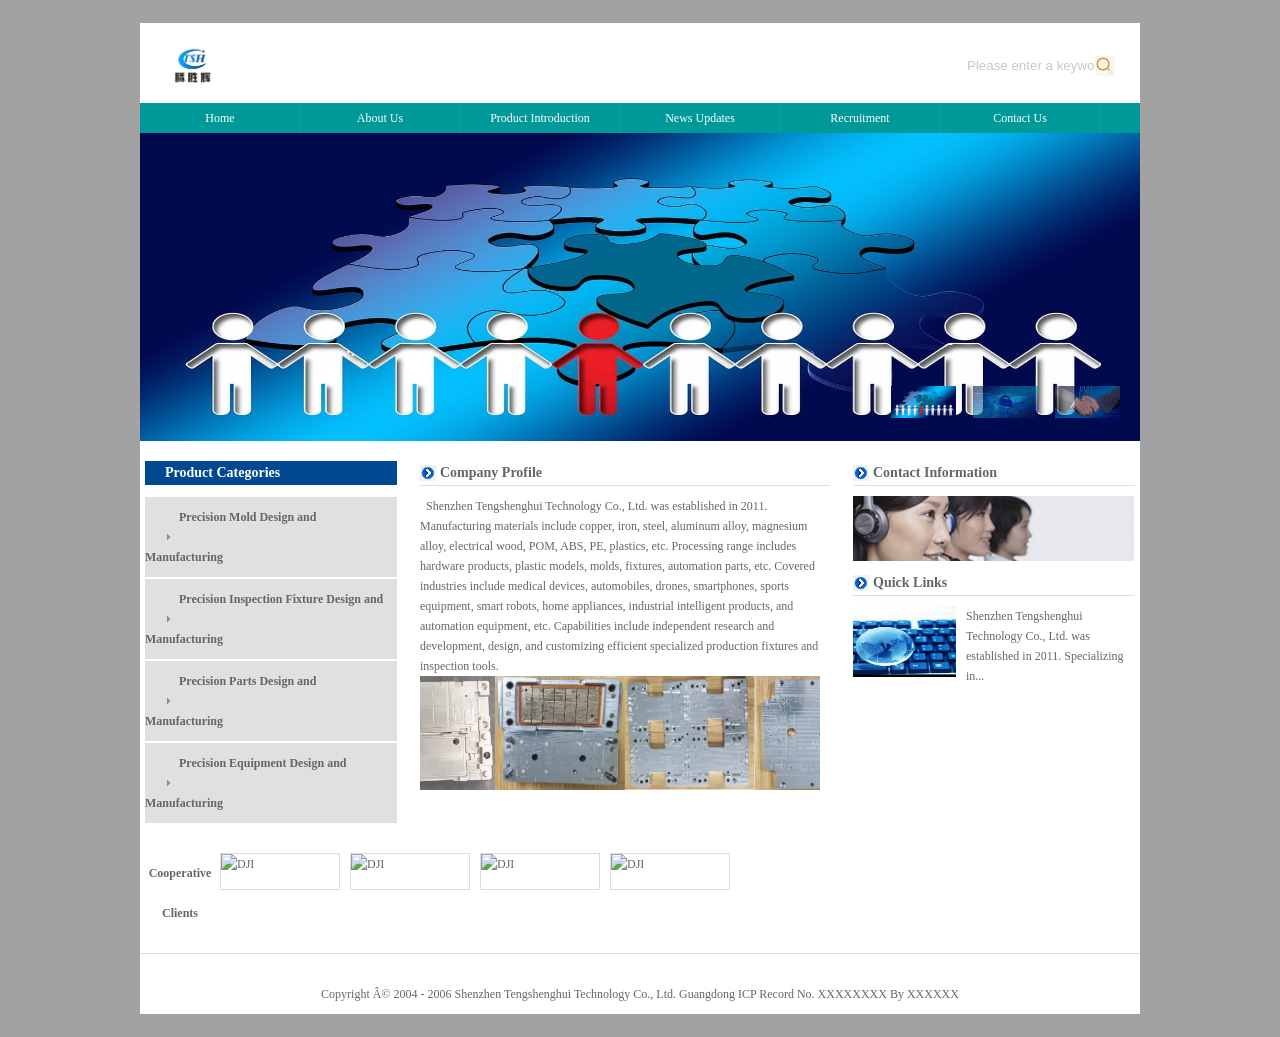
==== index.html @ ffbbfc1f "UPDATE" ====
<!DOCTYPE html PUBLIC "-//W3C//DTD XHTML 1.0 Transitional//EN" "http://www.w3.org/TR/xhtml1/DTD/xhtml1-transitional.dtd">
<html xmlns="http://www.w3.org/1999/xhtml">
<head>
<!--<meta http-equiv="Content-Type" content="text/html; charset=gb2312">--!>
<title>
    Shenzhen Tengshenghui Technology Co., Ltd.
</title>
</head>
<link href="skins/css/public.css" rel="stylesheet" type="text/css" />
<link href="skins/css/index.css" rel="stylesheet" type="text/css" />
<meta name="description" content="Shenzhen Tengshenghui Technology Co., Ltd." />
<meta name="keywords" content="Shenzhen Tengshenghui Technology Co., Ltd." />
<script type="text/javascript" src="skins/js/jquery-1.7.min.js">
</script>
<!--[if IE 6]>
    <script type="text/javascript" src="skins/js/DD_belatedPNG.js">
    </script>
<![endif]-->
<style type="text/css">
    .ScrollBox{ width:910px;float:left; overflow:hidden} .ScrollBox ul{ float:left;}
    .ScrollBox li{ width:118px; height:35px; border:1px solid #ddd; float:left;
    margin:0 10px 10px 0; display:inline;} .ScrollBox2{ width:400px;height:116px;overflow:hidden;float:left}
    .ScrollBox2{ height:116px;} .ScrollBox2 ul{ float:left;} .ScrollBox2 li{
    width:130px;height:116px; float:left;}
</style>
<body>
<div class="center">
    <!--top-->
    <div class="top">
        <div class="search" id="">
            <input type="text" id="txtKeywords" class="seaIn" onfocus='if(this.value == "Please enter a keyword") this.value="";'
            onblur='if(this.value == "") this.value="Please enter a keyword";' value="Please enter a keyword" />
            <input type="button" class="seaBtn" onclick="return Search()" />
        </div>
        <div class="logo" id="">
            <a href="index.html" title="Shenzhen Tengshenghui Technology Co., Ltd.">
                <img src="skins/ico/logo.png" width="40" height="40" alt="Shenzhen Tengshenghui Technology Co., Ltd."
                class="png" />
            </a>
        </div>
    </div>
    <!--top end-->
    <!--nav-->
    <div class="nav png">
        <ul>
            <li>
                <a href="index.html" title="Home">
                    Home
                </a>
            </li>
            <li>
                <a href="content.html" title="About Us">
                    About Us
                </a>
                <div class="secM" id="">
                    <a href="content.html" title="Company Introduction">
                        Company Introduction
                    </a>
                    <a href="content.html?NC=101002002" title="Company Structure">
                        Company Structure
                    </a>
                    <a href="contentproduct.html" title="Production Capacity">
                        Production Capacity
                    </a>
                    <a href="contentQualityManagement.html" title="Quality Management">
                        Quality Management
                    </a>
                    <a href="content.html?NC=101002005" title="Corporate Culture">
                        Corporate Culture
                    </a>
                    <a href="content.html?NC=101002006" title="Business Philosophy">
                        Business Philosophy
                    </a>
                </div>
            </li>
            <li>
                <a href="pmodel.html" title="Product Introduction">
                    Product Introduction
                </a>
                <div class="secM" id="">
                    <a href="pmodel.html" title="Precision Mold Design and Manufacturing">
                        Precision Mold Design and Manufacturing
                    </a>
                    <a href="product.html" title="Precision Inspection Fixture Design and Manufacturing">
                        Precision Inspection Fixture Design and Manufacturing
                    </a>
                    <a href="product1.html" title="Precision Parts Design and Manufacturing">
                        Precision Parts Design and Manufacturing
                    </a>
                    <a href="product2.html" title="Precision Equipment Design and Manufacturing">
                        Precision Equipment Design and Manufacturing
                    </a>
                </div>
            </li>
            <li>
                <a href="news.html" title="News Updates">
                    News Updates
                </a>
                <div class="secM" id="">
                    <a href="news.html" title="Company News">
                        Company News
                    </a>
                    <a href="news.html?NC=101004002" title="Industry News">
                        Industry News
                    </a>
                </div>
            </li>
            <li>
                <a href="joinus.html" title="Recruitment">
                    Recruitment
                </a>
                <div class="secM" id="">
                    <a href="joinus.html" title="Recruitment">
                        Recruitment
                    </a>
                </div>
            </li>
            <li>
                <a href="contactUs.html" title="Contact Us">
                    Contact Us
                </a>
                <div class="secM" id="">
                    <a href="contactUs.html" title="Contact Information">
                        Contact Information
                    </a>
                    <a href="goway.html" title="Travel Route">
                        Travel Route
                    </a>
                </div>
            </li>
        </ul>
        <div class="secMBg" id="">
        </div>
    </div>
    <!--nav end-->
    <script type="text/javascript">
        function Search() {
            var key = document.getElementById("txtKeywords").value;
            if (key.length == 0 || key == "Please enter a keyword") {
                alert('Please enter a keyword!');
                document.getElementById("txtKeywords").focus();
                return false;
            }
            var url = "search.html?Keyword=" + key;
            window.open(url, "_self");
        }
    </script>
    <!--inban-->
    <div class="inban">
        <ul>
            <li>
                <img width="1000" height="308" src="UploadFiles/Images/2013/3/20130325023821015.jpg"
                alt="Professional" />
            </li>
            <li>
                <img width="1000" height="308" src="UploadFiles/Images/2013/3/2013032502385562.jpg"
                alt="Pursuit" />
            </li>
            <li>
                <img width="1000" height="308" src="UploadFiles/Images/2013/3/20130323033447109.jpg"
                alt="Service" />
            </li>
        </ul>
    </div>
    <!--inban end-->
    <!--main-->
    <div class="main">
        <div class="intype" id="">
            <h4>
                Product Categories
            </h4>
            <ul>
                <li>
                    <a href="pmodel.html" title="Precision Mold Design and Manufacturing">
                        Precision Mold Design and Manufacturing
                    </a>
                </li>
                <li>
                    <a href="product.html" title="Precision Inspection Fixture Design and Manufacturing">
                        Precision Inspection Fixture Design and Manufacturing
                    </a>
                </li>
                <li>
                    <a href="product1.html" title="Precision Parts Design and Manufacturing">
                        Precision Parts Design and Manufacturing
                    </a>
                </li>
                <li>
                    <a href="product2.html" title="Precision Equipment Design and Manufacturing">
                        Precision Equipment Design and Manufacturing
                    </a>
                </li>
            </ul>
        </div>
        <div class="cpintr" id="">
            <h4 class="tit">
                Company Profile
            </h4>
            <div class="cpintrCon" id="">
                <p>
                    &nbsp;
                    <a href="content.html">
                        Shenzhen Tengshenghui Technology Co., Ltd. was established in 2011. Manufacturing materials include copper, iron, steel, aluminum alloy, magnesium alloy, electrical wood, POM, ABS, PE, plastics, etc. Processing range includes hardware products, plastic models, molds, fixtures, automation parts, etc. Covered industries include medical devices, automobiles, drones, smartphones, sports equipment, smart robots, home appliances, industrial intelligent products, and automation equipment, etc. Capabilities include independent research and development, design, and customizing efficient specialized production fixtures and inspection tools.
                    </a>
                </p>
            </div>
            <div class="ScrollBox2" id="">
                <div class="moveBox2" id="">
                    <ul class="Mul_1">
                        <li>
                            <img width="130" height="114" src="UploadFiles/Images/2024/2/1.png"
                            alt="555555" />
                        </li>
                        <li>
                            <img width="130" height="114" src="UploadFiles/Images/2024/2/2.png"
                            alt="44444" />
                        </li>
                        <li>
                            <img width="130" height="114" src="UploadFiles/Images/2024/2/3.png"
                            alt="Product Four" />
                        </li>
                        <li>
                            <img width="130" height="114" src="UploadFiles/Images/2024/2/4.png"
                            alt="Product Two" />
                        </li>
                        <li>
                            <img width="130" height="114" src="UploadFiles/Images/2024/2/5.png"
                            alt="Product One" />
                        </li>
                    </ul>
                    <ul class="Mul_2">
                    </ul>
                </div>
            </div>
        </div>
        <div class="ctus" id="">
            <div class="wa" id="">
                <h4 class="tit">
                    Contact Information
                </h4>
                <p>
                    <a href="contactUs.html">
                        <img src="UploadFiles/Images/2024/1/1.jpg" />
                    </a>
                </p>
            </div>
            <div class="mt10" id="">
                <h4 class="tit">
                    Quick Links
                </h4>
                <div class="fast" id="">
                    <p>
                        <a href="content.html" title="#">
                            <img src="UploadFiles/Images/2024/1/2.jpg"   width="103"
                            height="71" alt="#" style="float:left;margin-right:10px;" />
                        </a>
                        Shenzhen Tengshenghui Technology Co., Ltd. was established in 2011. Specializing in...
                    </p>
                </div>
            </div>
        </div>
    </div>
    <!--main end-->
    <!--flink-->
    <div class="flink">
        <h4>
            Cooperative Clients
        </h4>
        <div class="ScrollBox" id="">
            <div class="moveBox" id="">
                <ul class="Mul1">
                    <li>
                        <img width="116" height="35" src=""
                        alt="DJI" />
                    </li>
                    <li>
                        <img width="116" height="35" src=""
                        alt="DJI" />
                    </li>
                    <li>
                        <img width="116" height="35" src=""
                        alt="DJI" />
                    </li>
                    <li>
                        <img width="116" height="35" src=""
                        alt="DJI" />
                    </li>
                </ul>
                <ul class="Mul2">
                </ul>
            </div>
        </div>
    </div>
    <!--flink end-->
    <!--footer-->
    <div class="footer" style="text-align:center;">
        <div>
            <script id="ebsgovicon" src="http://szcert.ebs.org.cn/govicon.js?id=cd8d3c47-58ce-4507-bed6-1e636092774e&width=75&height=105&type=1"
            type="text/javascript" charset="utf-8">
            </script>
        </div>
        <br />
        Copyright © 2004 - 2006 Shenzhen Tengshenghui Technology Co., Ltd.
        <a href="https://beian.miit.gov.cn/">
            Guangdong ICP Record No. XXXXXXXX
        </a>
        By
        <a target="_blank" href="">
            XXXXXX
        </a>
    </div>
    <!--footer end-->
</div>
</body>
<script type="text/javascript" src="skins/js/common.js">
</script>
<script type="text/javascript" src="skins/js/index.js">
</script>
<script type="text/javascript">
    $(function() {
        /*	var speed=30,SBbox= $(".ScrollBox"),SBbox1 = $(".Mul1"),SBbox2 = $(".Mul2");
        SBbox2.html(SBbox1.html());
        SBbox1.width(SBbox1.find('li').length*130);
        SBbox2.width(SBbox1.find('li').length*130);
        $(".moveBox").width(SBbox1.find('li').length*130*2);
        
        function Marquee(){ 
            if(SBbox.scrollLeft()>=SBbox1.width()){SBbox.scrollLeft(0);}			 
            else{SBbox.scrollLeft(SBbox.scrollLeft()+1);}
        } 
        
        var MyMar=setInterval(Marquee,speed) 
        SBbox.mouseover(function() {
            clearInterval(MyMar);
        });
        SBbox.mouseout(function() {
            MyMar=setInterval(Marquee,speed);
        });*/

        /**/
        var sbsp = 30,
        XXBox = $(".ScrollBox2"),
        XXBox1 = $(".Mul_1"),
        XXBox2 = $(".Mul_2");
        XXBox2.html(XXBox1.html());
        XXBox1.width(XXBox1.find('li').length * 130);
        XXBox2.width(XXBox1.find('li').length * 130);
        $(".moveBox2").width(XXBox1.find('li').length * 130 * 3);

        function Marquee2() {
            if (XXBox.scrollLeft() >= XXBox1.width()) {
                XXBox.scrollLeft(0);
            } else {
                XXBox.scrollLeft(XXBox.scrollLeft() + 1);
            }
        }

        var MyMar2 = setInterval(Marquee2, sbsp);
        XXBox.mouseover(function() {
            clearInterval(MyMar2);
        });
        XXBox.mouseout(function() {
            MyMar2 = setInterval(Marquee2, sbsp);
        });

    });
</script>
<!--[if IE 6]>
    <script type="text/javascript">
        DD_belatedPNG.fix('.png');
    </script>
<![endif]-->

</html>
---- skins/css/public.css ----
﻿@charset "utf-8";
/* CSS Document */

html, body, div, h1, h2, h3, h4, h5, h6, ul, ol, dl, li, dt, dd, p, blockquote, pre, form, fieldset, table, th, td, span, input, textarea { margin:0; padding:0; }
body{ background:#a2a2a2; font-size:12px; line-height:20px; padding:23px 0; color:#666}
li, ol { list-style:none; }ins { text-decoration:none; }i, em { font-style:normal; }a { text-decoration:none; color:#666;}a:hover { cursor:pointer; text-decoration:none;}a:active{star:expression(this.onFocus=this.blur());}:focus{outline:0;}.clear { clear:both; line-height:0px; overflow:hidden; zoom:1; font-size:0px; content:'.'; }a img { border:none; }.clear { clear:both; font-size:0px; line-height:0px; }
li.clear { float:none; width:auto; height:auto; padding:0; margin:0; }
input{ border:0 none; padding:0px; margin:0px;}
table { border-collapse: collapse; border-spacing: 0;}
.pr{ position:relative;}.pa{ position:absolute;}
.ftms{ font-family:"Microsoft YaHei"}
/*文字靠边*/
.tl { text-align:left!important; }.tc { text-align:center!important; }.tr { text-align:right!important; }
/*缩进*/
.ti2 { text-indent:2em; }
/*字体粗细*/
.fb { font-weight:bold; }.fn { font-weight:normal; }
/*字体大小*/
.f12 { font-size:12px; }.f14 { font-size:14px; }.f16{font-size:16px;}.fl{ float:left;}.fr{ float:right;}
.mm{ margin-left:auto; margin-right:auto;}
.bd1{ border:1px solid #ddd;}
/*显示*/
.dil { display:inline; }.bk { display:block !important;}.dn{ display:none;}.od { overflow:hidden }
/**/
/*行高*/
.lh18 { line-height:18px; }.lh20 { line-height:20px; }.lh22 { line-height:22px; }.lh24 { line-height:24px; }.lh25 { line-height:25px; }.lh26 { line-height:26px; }.lh30 { line-height:30px; }.lh40{line-height: 40px;}
/**/
.nbg{ background:none !important;}.mt10{ margin-top:10px;}.mt15{ margin-top:15px;}.mt20{ margin-top:20px}.pd15{ padding:0px 15px;}

.wa{ width:100%;}
.center{ width:1000px;margin:0px auto; background:#FFFFFF;display:block;}

/*整体布局*/
.top{ height:80px; background:url(../bg/topBg.gif) repeat-x;}
.logo{ margin:23px 0 0 33px; float:left;}
.search{ width:161px; height:20px; background:url(../bg/searchBg.gif) no-repeat; float:right;margin:33px 22px 0 0; display:inline;}
.seaIn{ width:138px; background:none; height:20px; line-height:20px; text-indent:10px; color:#c7c7c7; float:left;}
.seaBtn{ width:20px ;height:20px; background:url(../bg/seach.jpeg) ;cursor:pointer; display:inline; }

/*头部导航*/
.nav{ height:30px; padding:0 0 3px 0; background-image:url(../bg/navBg.png); background-repeat:repeat-x; line-height:30px; z-index:2; position:relative;}
.nav li{ width:16%; text-align:center; float:left; background:url(../bg/navline.gif) no-repeat right top; position:relative}
.nav li a{ color:#fff; display:block; width:100%;}
.nav li a:hover{ background:url(../bg/navCBg.png) repeat-x;}
.licur a,.lih a{background:url(../bg/navCBg.png) repeat-x;}
.secMBg{ line-height:26px; height:26px; position:absolute; left:0px; top:30px; background-image:url(../bg/bg2.png); width:100%; display:none;}

.secM{ position:absolute; left:0px; top:30px; width:400px; z-index:99;display:none;}
.secM a{ display:inline-block; margin:0 5px; float:left; width:auto !important;background:none !important;}
.secM a:hover{ background:none !important; color:#a0bd21;}
.footer{ padding:10px 0; border-top:1px solid #ddd; text-indent:20px; color:#666;}
---- skins/css/index.css ----
﻿@charset "utf-8";
/* CSS Document */

.inban{ height:308px; margin-top:-3px; z-index:1;position:relative;}

.main{ padding:20px 0;}
.intype{ width:252px; float:left; margin-left:5px; display:inline}
.cpintr{ width:410px; float:left; margin:0 23px; display:inline;}
.ctus{ width:282px; float:left;}

.intype h4{ line-height:24px; background:#00488f; text-indent:20px; color:#fff; font-size:14px;}
.intype ul{ padding:10px 0;}
.intype li{ line-height:40px; background:#e1dfdf url(../ico/ico1.gif) no-repeat 22px center; font-weight:bold; margin:2px 0 0 0; text-indent:34px;}
.intype li a:hover{ color:#00488f;}

.tit{ background:url(../ico/ico2.gif) no-repeat left center; border-bottom:1px solid #ddd; line-height:24px; text-indent:20px; margin:0 0 10px 0; font-size:14px;}

/**/
.indexjs{ width:410px;}
.indexjs .prev{ width:7px; height:13px; background:url(../images/arr1.png); overflow:hidden; border:0 none; cursor:pointer; display:block; float:left;margin-top:40px; display:none;}
.indexjs .next{ width:7px; height:13px; background:url(../images/arr1.png) -8px center;overflow:hidden; border:0 none; cursor:pointer; display:block; float:right; margin-top:40px; display:none;}
.anyClass { width:400px; float:left; display:inline; overflow:hidden; position:relative;height:115px;}
.anyClass ul{ width:10000px; float:left; position:absolute; left:0px; top:0px; height:115px;}
.anyClass li{ width:130px; float:left;display:inline}
.anyClass li p{ width:100%; float:left; text-align:center; line-height:22px;}
.anyClass li p a{ color:#777;}

.indexjs2{ width:900px; height:70px; float:left;}
.indexjs2 .prev2{ width:7px; height:13px; background:url(../images/arr1.png); overflow:hidden; border:0 none; cursor:pointer; display:block; float:left;display:none;}
.indexjs2 .next2{ width:7px; height:13px; background:url(../images/arr1.png) -8px center;overflow:hidden; border:0 none; cursor:pointer; display:block; float:right; display:none;}
.anyClass2 { width:900px; float:left; display:inline;  height:auto; position:relative;}
.anyClass2 ul{ width:900px; float:left; position:absolute; left:0px; top:0px; height:40px;}
.anyClass2 li{ width:118px; float:left;display:inline; margin-right:10px; height:auto;}
.anyClass2 li img{ width:116px; height:35px; border:1px solid #ddd;}
.anyClass2 li p{ width:100%; float:left; text-align:center; line-height:22px;}
.anyClass2 li p a{ color:#777;}

.flink{ padding:20px 0; width:100%; overflow:hidden}
.flink h4{ width:80px; float:left; text-align:center; line-height:40px}

.inban li{ width:100%; height:308px; display:none; position:absolute; left:0px; top:0px;}
.control{ position:absolute; width:auto; right:10px; top:250px; z-index:2; height:10px; text-align:center}
.control span{ width:65px; height:32px;margin:0 3px; display:inline-block;cursor:pointer; background:url(../bg/bg1.png); overflow:hidden; padding:3px 7px 7px 4px}
.control span img{FILTER: alpha(opacity=60); -moz-opacity: 0.6; -khtml-opacity: 0.6; opacity: 0.6;}
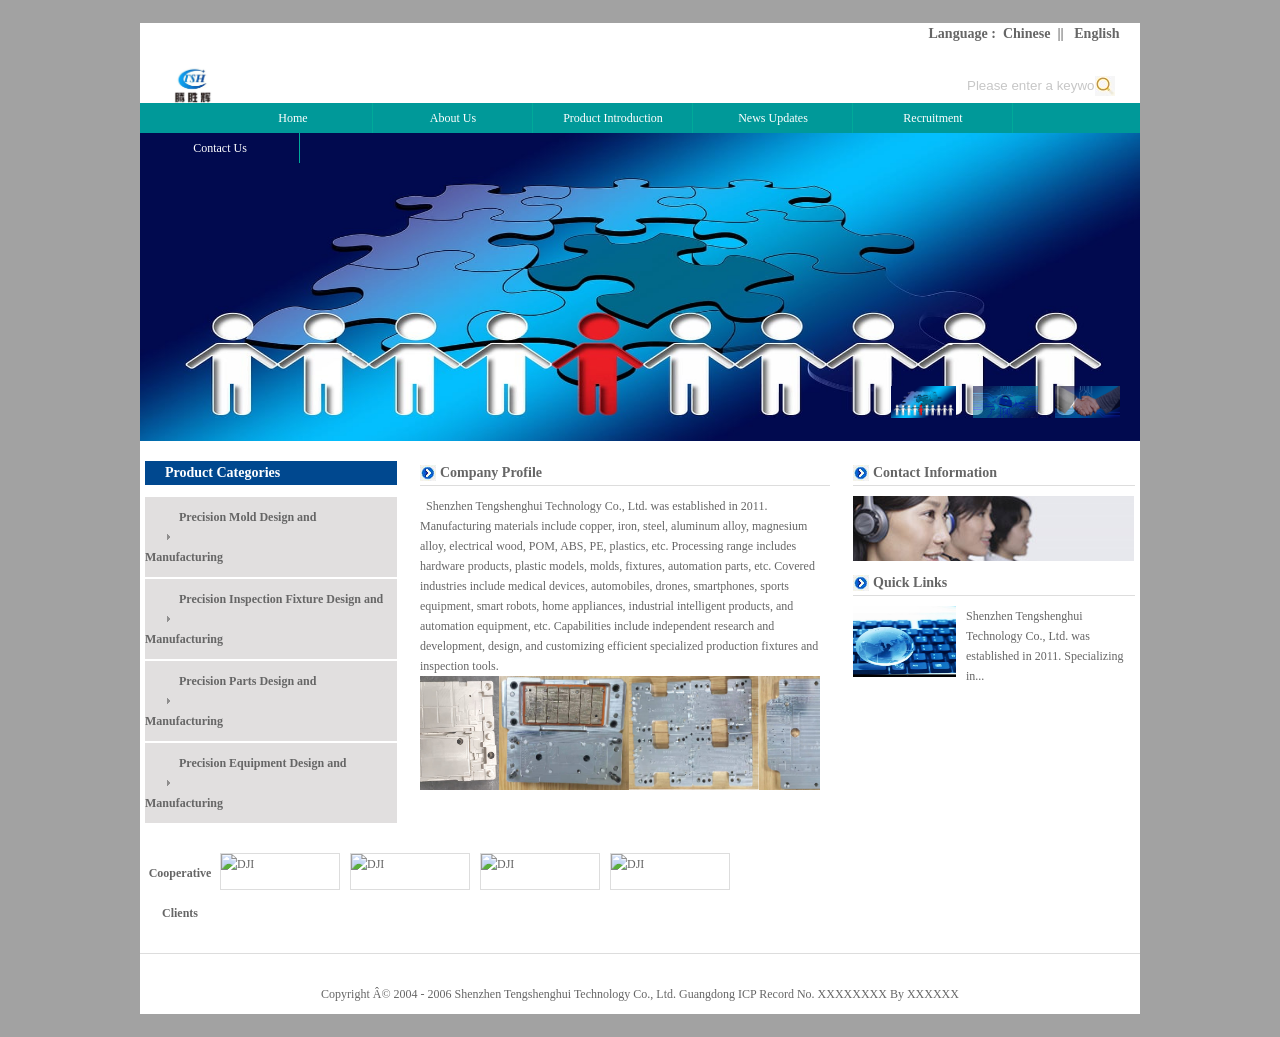
==== commit a987194f: "Update index.html" ====
--- a/index.html
+++ b/index.html
@@ -26,7 +26,7 @@
 <body>
 <div class="center">
     <!--top-->
-    <div class="top">
+    <div class="top"><div style="text-align:right; padding-right: 1%;align-items: flex-end;"><H3>Language :<a href="https://bbsky3099.github.io/tsh/" title="Chinese">&nbsp;&nbsp;Chinese&nbsp;&nbsp;</a>||<a href="#" title="English">&nbsp;&nbsp; English &nbsp;&nbsp;</a></div>
         <div class="search" id="">
             <input type="text" id="txtKeywords" class="seaIn" onfocus='if(this.value == "Please enter a keyword") this.value="";'
             onblur='if(this.value == "") this.value="Please enter a keyword";' value="Please enter a keyword" />
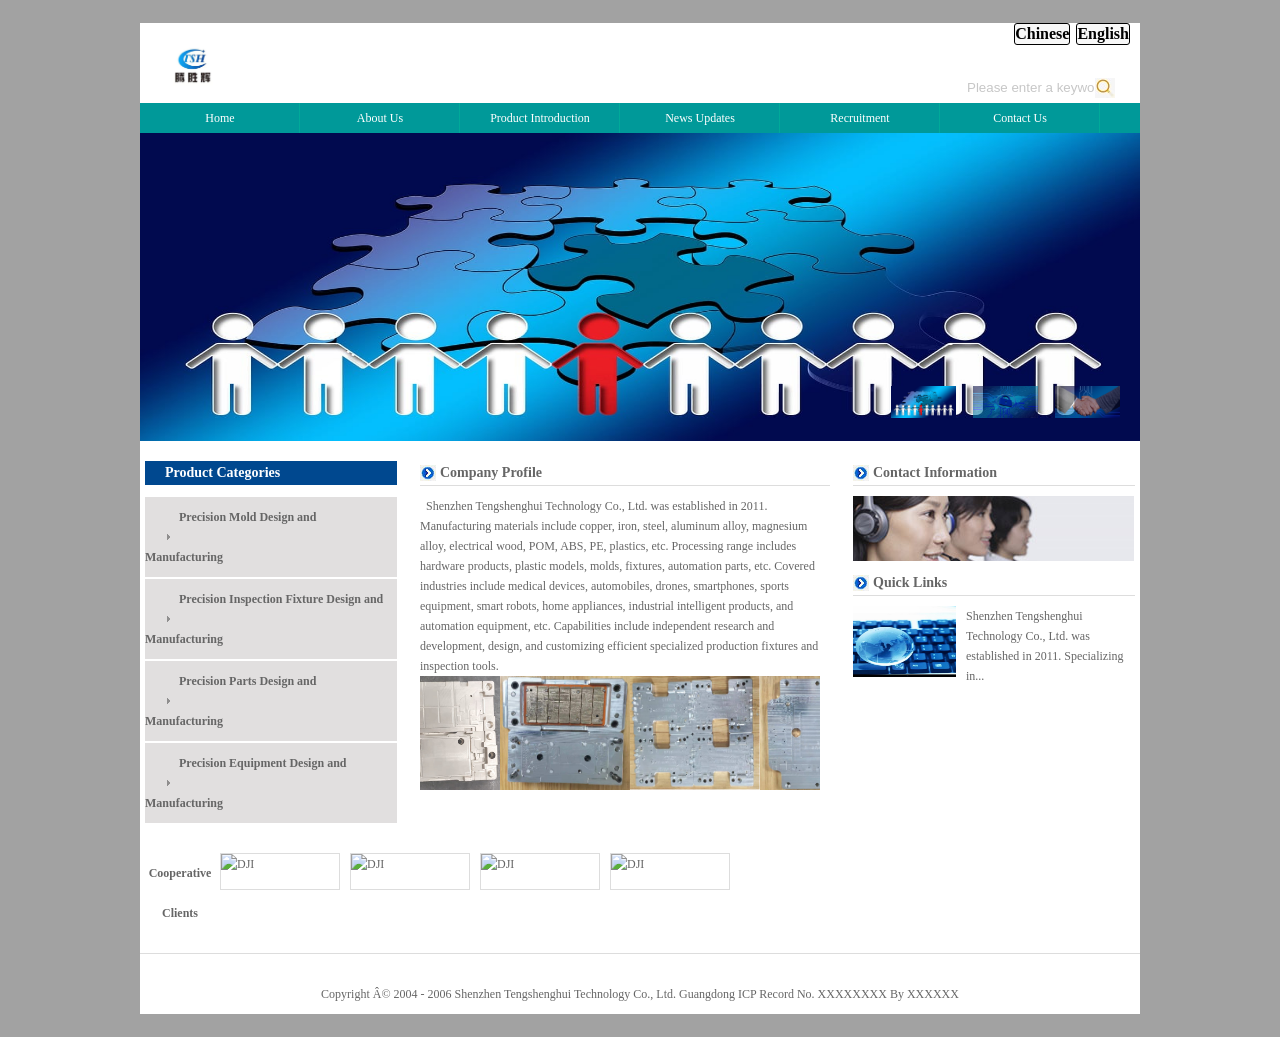
==== commit b582b487: "Update index.html" ====
--- a/index.html
+++ b/index.html
@@ -22,22 +22,38 @@
     margin:0 10px 10px 0; display:inline;} .ScrollBox2{ width:400px;height:116px;overflow:hidden;float:left}
     .ScrollBox2{ height:116px;} .ScrollBox2 ul{ float:left;} .ScrollBox2 li{
     width:130px;height:116px; float:left;}
+</style><style>
+  .boxed-link {
+    display: inline-block;
+
+    border: 1px solid #000;
+    background-color: #f8f8f8;
+    color: #000;
+    text-decoration: none;
+    font-size: 16px;
+    border-radius: 3px;
+  }
+
+  /* 鼠标悬停效果 */
+  .boxed-link:hover {
+    background-color: #e0e0e0;
+  }
 </style>
 <body>
 <div class="center">
     <!--top-->
-    <div class="top"><div style="text-align:right; padding-right: 1%;align-items: flex-end;"><H3>Language :<a href="https://bbsky3099.github.io/tsh/" title="Chinese">&nbsp;&nbsp;Chinese&nbsp;&nbsp;</a>||<a href="#" title="English">&nbsp;&nbsp; English &nbsp;&nbsp;</a></div>
+    <div class="top"> <div class="logo" id="">
+            <a href="index.html" title="Shenzhen Tengshenghui Technology Co., Ltd.">
+                <img src="skins/ico/logo.png" width="40" height="40" alt="Shenzhen Tengshenghui Technology Co., Ltd."
+                class="png" />
+            </a>
+        </div><div style="text-align:right; padding-right: 1%;align-items: flex-end;"><H4><a href="https://bbsky3099.github.io/tsh/" title="Chinese" class="boxed-link">Chinese</a>&nbsp;&nbsp;<a href="#" title="English" class="boxed-link"> English </a></div>
         <div class="search" id="">
             <input type="text" id="txtKeywords" class="seaIn" onfocus='if(this.value == "Please enter a keyword") this.value="";'
             onblur='if(this.value == "") this.value="Please enter a keyword";' value="Please enter a keyword" />
             <input type="button" class="seaBtn" onclick="return Search()" />
         </div>
-        <div class="logo" id="">
-            <a href="index.html" title="Shenzhen Tengshenghui Technology Co., Ltd.">
-                <img src="skins/ico/logo.png" width="40" height="40" alt="Shenzhen Tengshenghui Technology Co., Ltd."
-                class="png" />
-            </a>
-        </div>
+       
     </div>
     <!--top end-->
     <!--nav-->
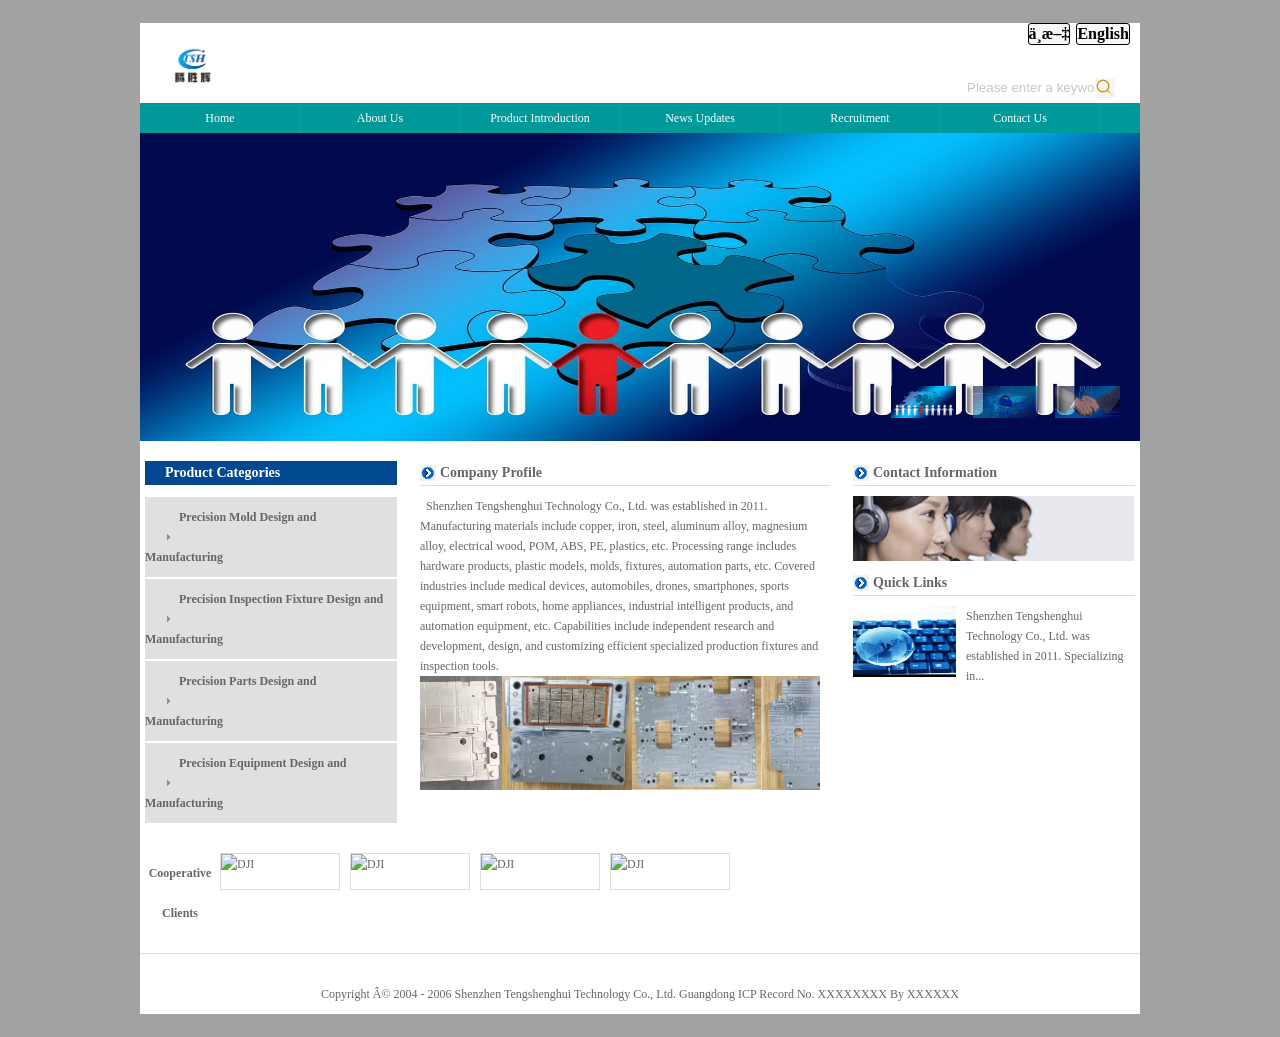
==== commit 40c129d7: "Update index.html" ====
--- a/index.html
+++ b/index.html
@@ -47,7 +47,7 @@
                 <img src="skins/ico/logo.png" width="40" height="40" alt="Shenzhen Tengshenghui Technology Co., Ltd."
                 class="png" />
             </a>
-        </div><div style="text-align:right; padding-right: 1%;align-items: flex-end;"><H4><a href="https://bbsky3099.github.io/tsh/" title="Chinese" class="boxed-link">Chinese</a>&nbsp;&nbsp;<a href="#" title="English" class="boxed-link"> English </a></div>
+        </div><div style="text-align:right; padding-right: 1%;align-items: flex-end;"><H4><a href="https://bbsky3099.github.io/tsh/" title="中文" class="boxed-link">中文</a>&nbsp;&nbsp;<a href="#" title="English" class="boxed-link"> English </a></div>
         <div class="search" id="">
             <input type="text" id="txtKeywords" class="seaIn" onfocus='if(this.value == "Please enter a keyword") this.value="";'
             onblur='if(this.value == "") this.value="Please enter a keyword";' value="Please enter a keyword" />
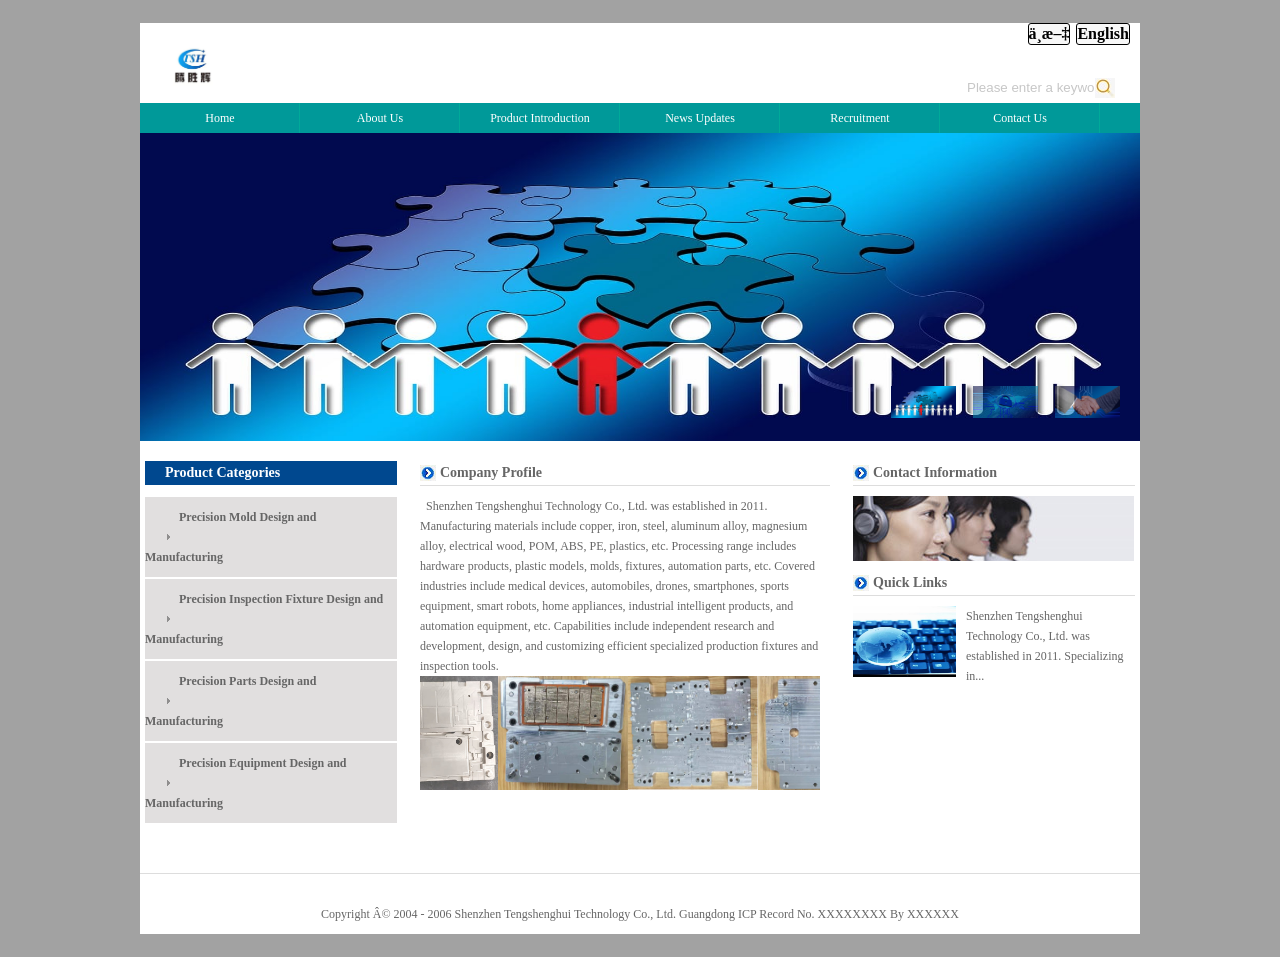
==== commit 8cadb594: "Update index.html" ====
--- a/index.html
+++ b/index.html
@@ -279,7 +279,7 @@
     <!--main end-->
     <!--flink-->
     <div class="flink">
-        <h4>
+        <!--<h4>
             Cooperative Clients
         </h4>
         <div class="ScrollBox" id="">
@@ -305,7 +305,7 @@
                 <ul class="Mul2">
                 </ul>
             </div>
-        </div>
+        </div>-->
     </div>
     <!--flink end-->
     <!--footer-->
